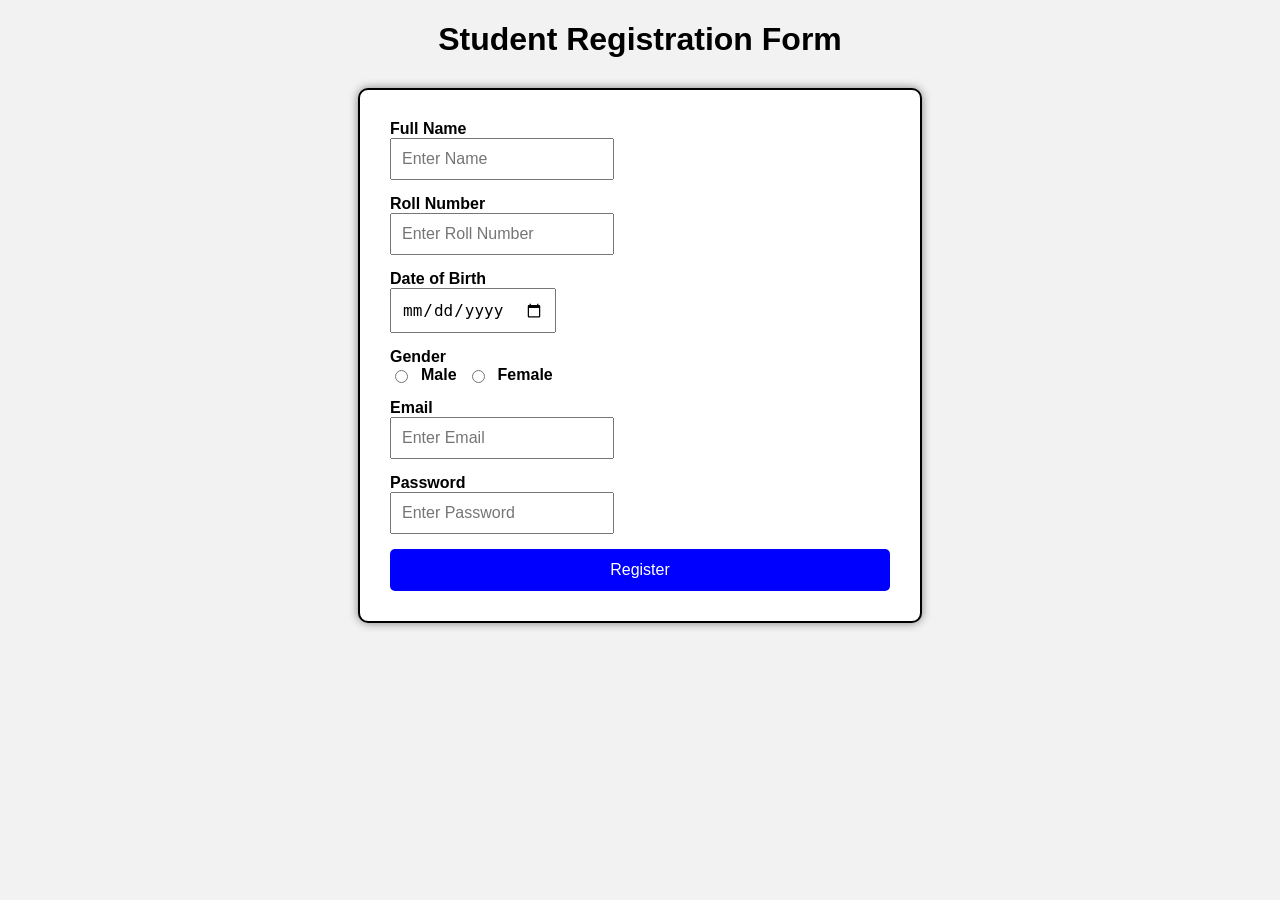
==== Assignment_ASD/Day-2.html @ aa6cdaec "todays commit" ====
<!-- Day-2 : HTML Forms, Tables, Semantic Tags, Build Student Registration Forms -->
       <!dOCTYPE html>
     <html lang="en">
     <head>
    <meta charset="UTF-8">
    <meta name="viewport" content="width=device-width, initial-scale=1.0">
    <title>Student Registration Form</title>
</head>
<body>
    <header>
        <h1>Student Registration Form</h1>
    </header>
    <section>
        <form action="#" method="get">
            <div>
                <label for="fullname">Full Name</label><br>
                <input type="text" required  id="fullname" name="fullname" placeholder="Enter Name" required>
            </div>
            <div>
                <label for="rollno">Roll Number</label><br>
                <input type="text" required id="rollno" name="rollno" placeholder="Enter Roll Number" required>
            </div>
            <div>
                <label for="dob">Date of Birth</label><br>
                <input type="date"required id="dob" name="dob" required>
            </div>
            <div>
                <label>Gender</label>
                <div class="gender">
                    <input type="radio" required id="male" name="gender">
                    <label for="male">Male</label>
                    <input type="radio" id="female" name="gender">
                    <label for="female">Female</label>
                </div>
            </div>
            <div>
                <label for="email">Email</label><br>
                <input type="email" id="email" name="email" placeholder="Enter Email" required>
            </div>
            <div>
                <label for="password">Password</label><br>
                <input type="password" id="password" name="password" placeholder="Enter Password" required>
            </div>
            <button type="submit" onclick="check()">Register</button>
        </form>
    </section>
    <script>
        function check(){
            alert("Registration Done Successfully ");
        }
    </script>
</body>
<style>

        body{
            font-family: Arial, sans-serif;
            background-color: #f2f2f2;
        }
        header{
            text-align: center;
            margin-top: 20px;
        }
        section{
            width: 500px;
            margin: 30px auto;
            background-color: white;
            padding: 30px;
            border: 2px solid black;
            border-radius: 10px;
            box-shadow: 0px 0px 10px gray;
        }

        form{
            display: flex;
            flex-direction: column;
            gap: 15px;
        }

        label{
            font-weight: bold;
        }

        input{
            padding: 10px;
            font-size: 16px;
        }

        .gender{
            display: flex;
            align-items: center;
            gap: 10px;
        }

        button{
            background-color: blue;
            color: white;
            border: none;
            padding: 12px;
            font-size: 16px;
            border-radius: 5px;
            cursor: pointer;
        }

        button:hover{
            background-color: darkblue;
        }

    </style>
</html>
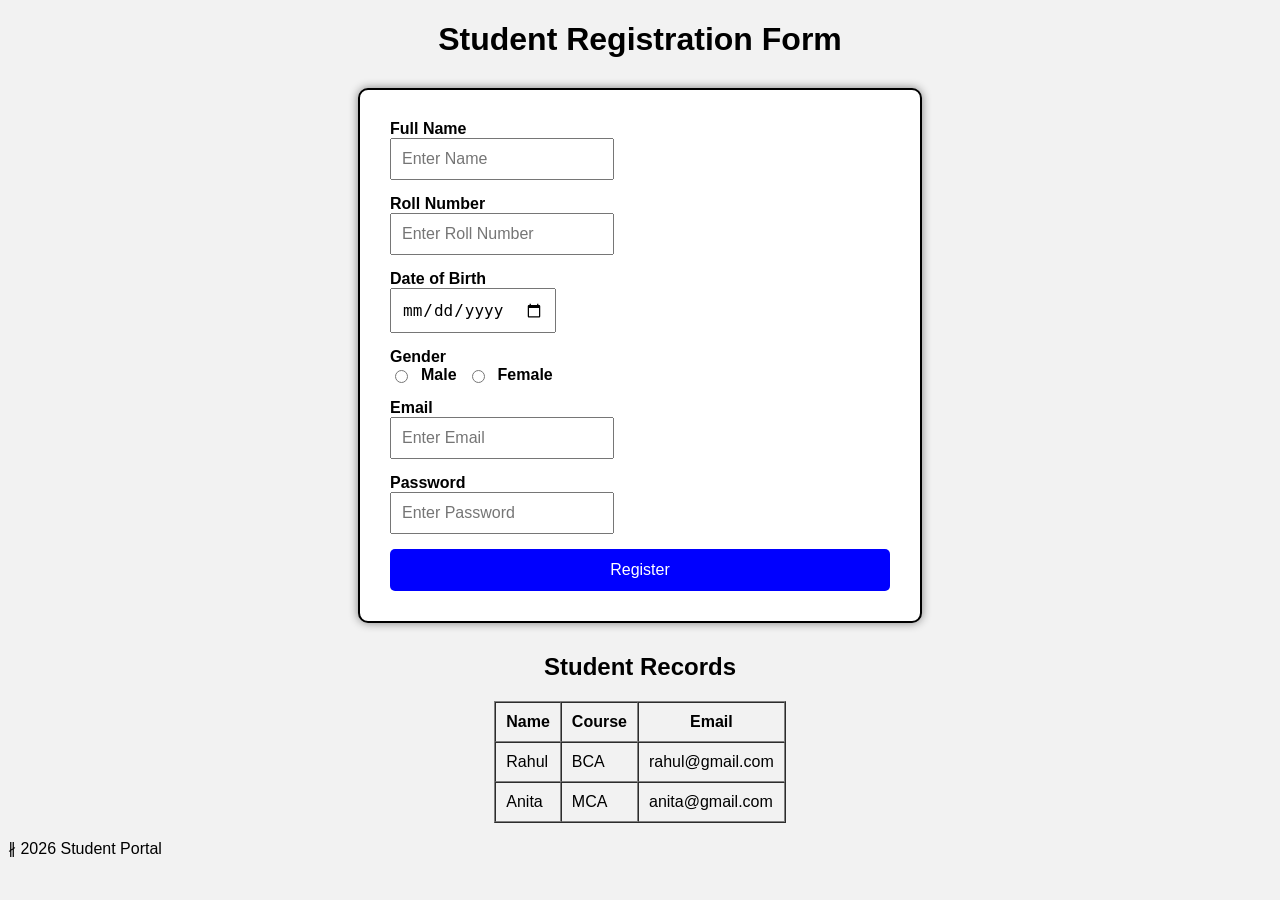
==== commit 01b98776: "mid-night commit" ====
--- a/Assignment_ASD/Day-2.html
+++ b/Assignment_ASD/Day-2.html
@@ -46,9 +46,31 @@
     </section>
     <script>
         function check(){
-            alert("Registration Done Successfully ");
+        alert("Registration Done Successfully ");
         }
     </script>
+   <h2>Student Records</h2>
+<table border="1" cellpadding="10" cellspacing="0" align="center">
+    <tr>
+        <th>Name</th>
+        <th>Course</th>
+        <th>Email</th>
+    </tr>
+    <tr>
+        <td>Rahul</td>
+        <td>BCA</td>
+        <td>rahul@gmail.com</td>
+    </tr>
+    <tr>
+        <td>Anita</td>
+        <td>MCA</td>
+        <td>anita@gmail.com</td>
+    </tr>
+</table>
+<footer>
+    <p>&nparallel; 2026 Student Portal</p>
+</footer>
+
 </body>
 <style>
 
@@ -104,6 +126,10 @@
         button:hover{
             background-color: darkblue;
         }
-
+        h2{
+            text-align: center;
+        }
+        table{
+        }
     </style>
 </html>
